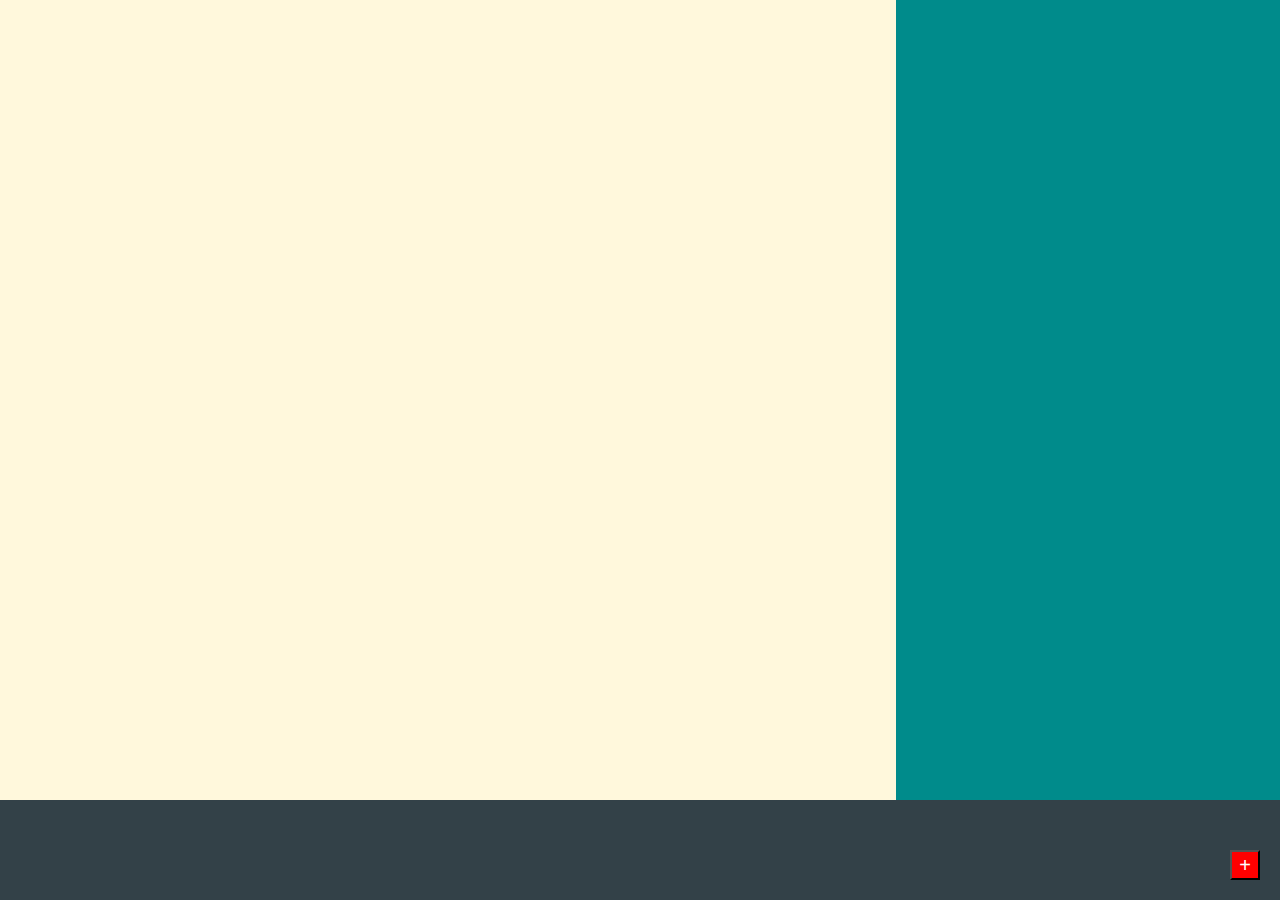
==== demo.html @ 8eba592d "demo - 1" ====
<!DOCTYPE html>
<html lang="en">
<head>
	<meta charset="UTF-8">
	<meta http-equiv="X-UA-Compatible" content="IE=edge">
	<meta name="viewport" content="width=device-width, initial-scale=1.0">
	<title>chat-bot-fe</title>
	<link rel="stylesheet" href="./index.css">
	<style>
		/* Mobile first design */
		#chat-wrapper {
			height: 100%;
			min-height: 420px;
			border-radius: 20px;
			background-color: rgb(237,241,242);
			display: none; /*TODO: change later */

			padding: 5px;
			flex-direction: column;
			overflow: hidden;
			-ms-overflow-style: none /* IE and Edge */;
			scrollbar-width: none /* Firefox */;
			position: relative;
			justify-content: flex-end;
		}
		#chat-wrapper::after {
			content: '';
			position: absolute;
			top: 0;
			left: 0;
			width: 100%;
			height: 48px;
			background: linear-gradient(to bottom, rgba(237, 241, 242, 1), rgba(237,241,242, 0));
			pointer-events: none;
		}
		.chat {
			scroll-behavior: smooth;
			overflow-y: scroll;
			/* height: 100%; */
			padding-top: 100%;
			transition: padding-top 0.3s ease;
		}
		.chat::-webkit-scrollbar {
			display: none;
			width: 0;
			height: 0;
		}
		#messages-list {
			display: flex;
			flex-direction: column;
			justify-content: flex-end; /* push init msg down */
			align-items: flex-start;
			margin: 0;
			padding: 0;
		}

		.share:first-child {
			margin-top: 10px;
		}
		.self.share {
			--align-self: flex-end;
			--margin: 16px 0 0 40px;
			--border-radius: 4px 0 0 12px;
			--background-color: #fff;
			--color: #000;
			--box-shadow:  0 5px 20px 0 rgba(20, 79, 102, 0.2);
			--content-label: 'The Bot';

		}
		.system.share {
			--align-self: flex-start;
			--margin: 32px 40px 0 0;
			--border-radius: 0 4px 12px 0;
			--background-color: #F47B00;
			--color: #fff;
			--box-shadow: 0 5px 20px 0 rgba(20, 79, 102, 0.2);
			--content-label: 'The Bot';

		}
		.share {
			position: relative;
			align-self: var(--align-self);
			box-sizing: content-box;
			margin: var(--margin);
			border-radius: var(--border-radius);
			color: var(--color);
			background-color: var(--background-color);
			box-shadow: var(--box-shadow);
			list-style: none;
		}
		.share[data-is-system] + .share[data-is-system] {
			margin-top: 10px; /* reduce spacing of multiple message*/
		}
		.share[data-is-self]::after {
			content: '';
			position: absolute;
			top: 0;
			left: 0;
			width: 0;
			height: 100%;
			z-index: -1;
		}
		.share[data-is-system]::after {
			content: var(--content-label);
			position: absolute;
			top: -20px;
			left: 16px;
			color: var(--background-color);
			font-size: 11px;
			font-weight: 300;
			letter-spacing: 0.25px;
			white-space: nowrap;
		}
		.share[data-is-system] + .share[data-is-system]::after {
			content: ''; /* only show Bot's name in 1st msg from Bot*/
		}

		.msg-wrap {
			margin: 12px 16px;
			font-size: 15px;
			line-height: 1.5;
			letter-spacing: 0.25px;
			display: flex;
			flex-direction: column;
		}

		/* answer-wrap */
		.answer-wrap {
			margin: 30px 8px 15px;
		}
		.answer-wrap span {
			display: block;
			margin-bottom: 16px;
			color: #144f66;
			font-size: 15px;
			font-weight: 600;
			line-height: 1;
		}
		.answer-wrap ol {
			list-style: none;
			margin: 0;
			padding: 0;
		}
		.answer-wrap .answer-btn {
			display: block;
			margin-top: 8px;
			border: 0;
			border-radius: 4px;
			padding: 0;
			width: 100%;
			background-color: #000;
			color: #fff;
			text-align: left;
			cursor: pointer;
		}
		.answer-btn--content {
			margin: 12px 16px;
			font-size: 15px;
			line-height: 1.5;
			letter-spacing: 0.25px;
		}
		.answer-btn a {
			display: block;
			width: 100%;
			height: 100%;
		}
		.msg-wrap img ,
		.answer-btn a img {
			width: 100%;
			object-fit: contain;
			display: block;
		}
		/* @media (min-width: 480px) {
			#chat-wrapper {
				right: auto;
				left: 50%;
				bottom: 60px;
				max-width: 345px;
				transform: translateX(-50%);
			}
		} */

		/* @media (min-width: 720px) {
			#chat-wrapper {
				right: calc(20px + 30px + 10px); /*chat-control right + width
				left: auto;
				transform: none;
				bottom: calc(20px + 30px); /*chat-control bottom + height
				max-width: 480px;
			}
		} */

		/* if you don't want the chat height too long in long device */
		/* @media (min-width: 720px) and (min-height: 720px) {
			#chat-wrapper {
				height: 720px;
			}
			.chat {
				padding-top: calc(100vh - 120px);
			}
		} */
		/* FOR DEMO ONLY */
		.flex-container {
			display: flex;
			/* justify-content: space-around;
			align-items: center; */
			height: 800px;
		}
		.w-70{
			height: 100%;
			background: cornsilk;
			flex: 1 1 70%;
		}
		.w-30{
			height: 100%;
			background: darkcyan;
			flex: 1 1 30%;
		}
	</style>
</head>
<body>
	<div class="root">
		<div class="flex-container">
			<div class="w-70">
				<!-- START chat-wrapper -->
				<div id="chat-wrapper">
					<div class="chat">
						<ul id="messages-list">
							<li class="share self" data-is-self>
								<div class="msg-wrap">Hello The Bot</div>
							</li>
							<!--
							<li class="share system" data-is-system>
								<div class="msg-wrap">
									<p>HEADER HERE</p>
									<p>Chat bot complex exxx exxxxx</p>
								</div>
							</li>
							<li class="share self" data-is-self>
								<div class="msg-wrap">Me chat</div>
							</li>
							<li class="share self" data-is-self>
								<div class="msg-wrap">And again again</div>
							</li> -->
						</ul>
						<div class="answer-wrap" id="answer-wrap">
							<span>Choose one</span>
							<ol>
								<!-- <li>
									<button class="answer-btn">
										<p class="answer-btn--content">Select 1</p>
									</button>
								</li>
								<li>
									<button class="answer-btn">
										<p class="answer-btn--content">Select 2</p>
									</button>
								</li> -->
							</ol>
						</div>
					</div>
				</div>
				<!-- END chat-wrapper -->
			</div>
			<div class="w-30">
			</div>
		</div>

		<button id="chat-control" data-isopen="false" onclick="toggleChatControl(this)">+</button>
	</div>
</body>
<script src="./demo.js"></script>
</html>
---- index.css ----
*,
*::before,
*::after {
	box-sizing: border-box;
	margin: 0;
}
.root {
	background-color: rgba(0, 18, 26, 0.8);
	min-height: 100vh;
	position: relative;
}
#chat-control {
	position: fixed;
	bottom: 20px;
	right: 20px;
	width: 30px;
	height: 30px;
	/* border-radius: 50%; */
	background-color: red;
	color: #fff;
	font-size: 20px;
}
#chat-control[data-isopen='true'] {
	transform: rotateZ(45deg);
}

.active {
	display: block !important;
}
.active-flex {
	display: flex !important;
}
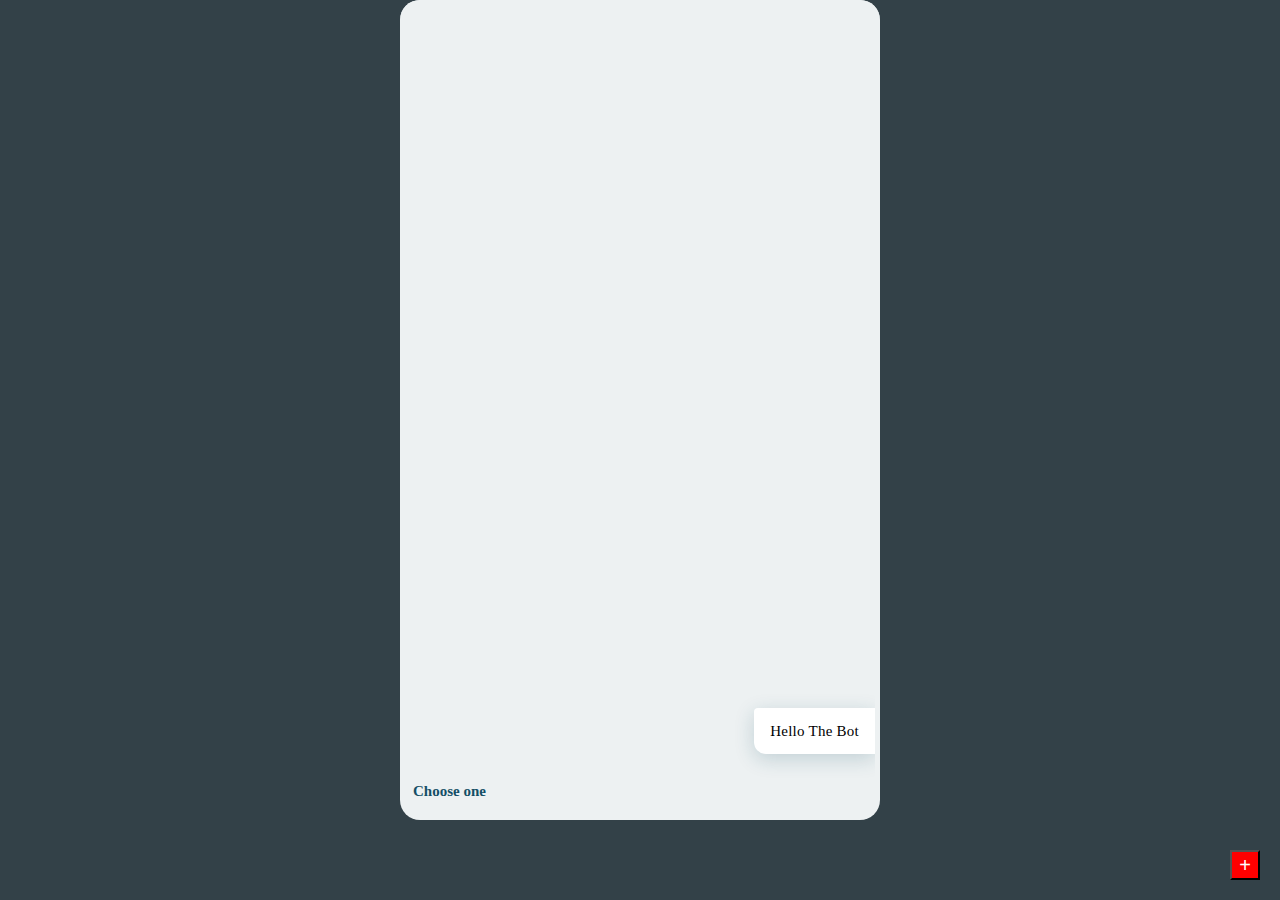
==== commit e1555466: "done" ====
--- a/demo.html
+++ b/demo.html
@@ -7,13 +7,18 @@
 	<title>chat-bot-fe</title>
 	<link rel="stylesheet" href="./index.css">
 	<style>
+		:root {
+			--btn-control-chat-size: 30px;
+			--btn-control-chat-place: 20px; /* right and bottom value of position fixed */
+		}
 		/* Mobile first design */
 		#chat-wrapper {
-			height: 100%;
+			width: 100%;
+			height: calc(100vh - 80px);
 			min-height: 420px;
 			border-radius: 20px;
 			background-color: rgb(237,241,242);
-			display: none; /*TODO: change later */
+			display: flex; /*TODO: change later */
 
 			padding: 5px;
 			flex-direction: column;
@@ -36,8 +41,7 @@
 		.chat {
 			scroll-behavior: smooth;
 			overflow-y: scroll;
-			/* height: 100%; */
-			padding-top: 100%;
+			padding-top: calc(100vh - 230px);
 			transition: padding-top 0.3s ease;
 		}
 		.chat::-webkit-scrollbar {
@@ -65,7 +69,6 @@
 			--color: #000;
 			--box-shadow:  0 5px 20px 0 rgba(20, 79, 102, 0.2);
 			--content-label: 'The Bot';
-
 		}
 		.system.share {
 			--align-self: flex-start;
@@ -75,7 +78,6 @@
 			--color: #fff;
 			--box-shadow: 0 5px 20px 0 rgba(20, 79, 102, 0.2);
 			--content-label: 'The Bot';
-
 		}
 		.share {
 			position: relative;
@@ -87,6 +89,7 @@
 			background-color: var(--background-color);
 			box-shadow: var(--box-shadow);
 			list-style: none;
+			max-width: 80%;
 		}
 		.share[data-is-system] + .share[data-is-system] {
 			margin-top: 10px; /* reduce spacing of multiple message*/
@@ -170,58 +173,31 @@
 			object-fit: contain;
 			display: block;
 		}
-		/* @media (min-width: 480px) {
-			#chat-wrapper {
-				right: auto;
-				left: 50%;
-				bottom: 60px;
-				max-width: 345px;
-				transform: translateX(-50%);
-			}
-		} */
-
-		/* @media (min-width: 720px) {
-			#chat-wrapper {
-				right: calc(20px + 30px + 10px); /*chat-control right + width
-				left: auto;
-				transform: none;
-				bottom: calc(20px + 30px); /*chat-control bottom + height
+		@media (min-width: 480px) {
+			.chat-container {
 				max-width: 480px;
 			}
-		} */
-
-		/* if you don't want the chat height too long in long device */
-		/* @media (min-width: 720px) and (min-height: 720px) {
-			#chat-wrapper {
-				height: 720px;
-			}
-			.chat {
-				padding-top: calc(100vh - 120px);
-			}
-		} */
+		}
+
 		/* FOR DEMO ONLY */
 		.flex-container {
 			display: flex;
-			/* justify-content: space-around;
-			align-items: center; */
-			height: 800px;
-		}
-		.w-70{
-			height: 100%;
-			background: cornsilk;
-			flex: 1 1 70%;
-		}
-		.w-30{
-			height: 100%;
-			background: darkcyan;
-			flex: 1 1 30%;
+			justify-content: center;
+			align-items: center;
+			width: 80%;
+			margin: 0 auto;
+		}
+		.chat-container {
+			width:100%;
+			min-height: 420px;
 		}
 	</style>
 </head>
 <body>
 	<div class="root">
 		<div class="flex-container">
-			<div class="w-70">
+			<div class="chat-container">
+
 				<!-- START chat-wrapper -->
 				<div id="chat-wrapper">
 					<div class="chat">
@@ -261,8 +237,7 @@
 					</div>
 				</div>
 				<!-- END chat-wrapper -->
-			</div>
-			<div class="w-30">
+
 			</div>
 		</div>
 
--- a/index.css
+++ b/index.css
@@ -11,10 +11,10 @@
 }
 #chat-control {
 	position: fixed;
-	bottom: 20px;
-	right: 20px;
-	width: 30px;
-	height: 30px;
+	bottom: var(--btn-control-chat-place);
+	right: var(--btn-control-chat-place);
+	width: var(--btn-control-chat-size);
+	height: var(--btn-control-chat-size);
 	/* border-radius: 50%; */
 	background-color: red;
 	color: #fff;
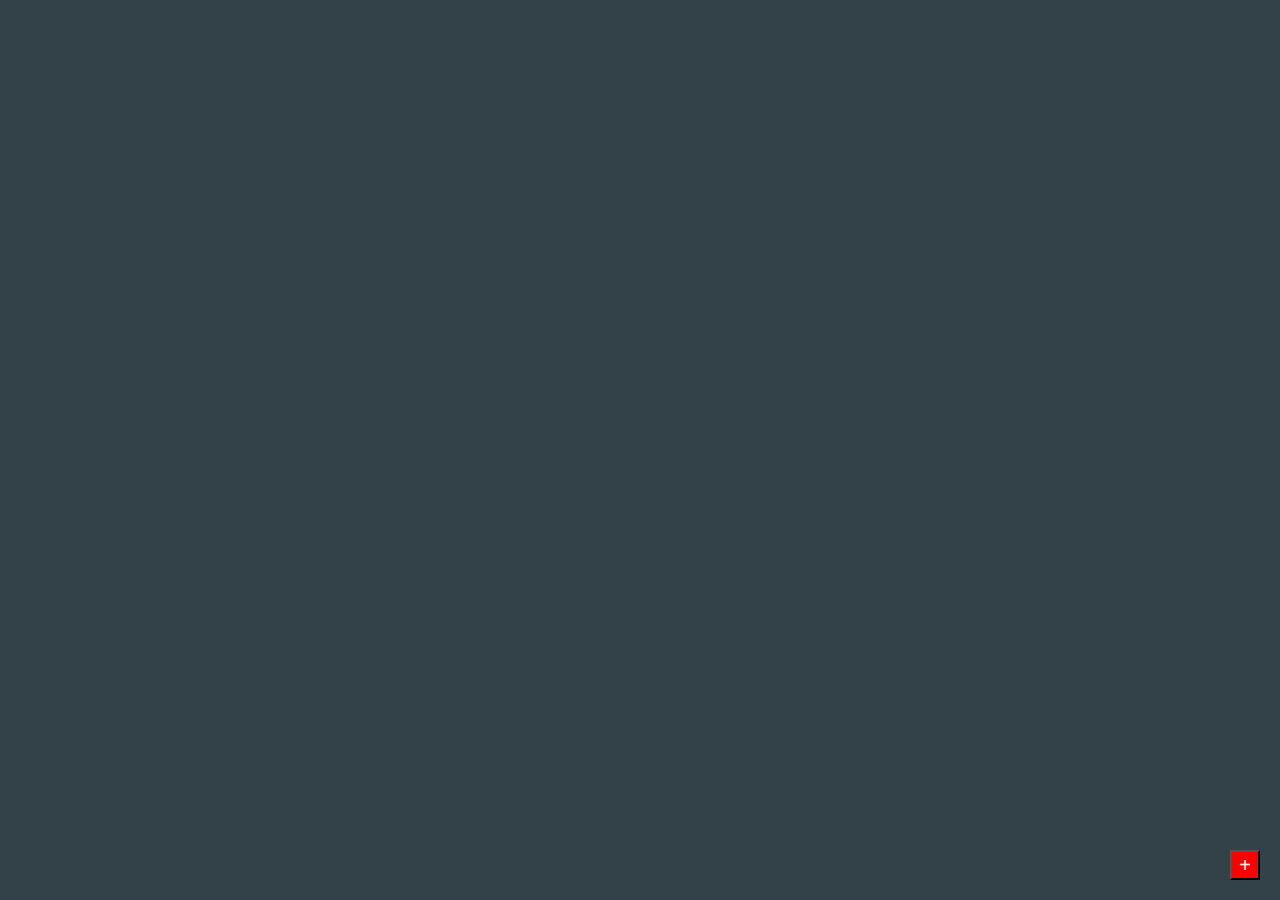
==== commit 31056d40: "implement row to determine how the answers will display" ====
--- a/demo.html
+++ b/demo.html
@@ -15,6 +15,7 @@
 		#chat-wrapper {
 			width: 100%;
 			height: calc(100vh - 80px);
+			height: 100%;
 			min-height: 420px;
 			border-radius: 20px;
 			background-color: rgb(237,241,242);
@@ -27,6 +28,8 @@
 			scrollbar-width: none /* Firefox */;
 			position: relative;
 			justify-content: flex-end;
+
+			max-height: 100%; /* do ont exceed its parent height*/
 		}
 		#chat-wrapper::after {
 			content: '';
@@ -143,10 +146,21 @@
 			list-style: none;
 			margin: 0;
 			padding: 0;
+			display: flex;
+			flex-direction: column;
+			/* flex-wrap: wrap; */
+			gap: 5px;
+		}
+		.answer-wrap ol li {
+			cursor: pointer;
+			background-color: #000;
+			border-radius: 4px;
+			flex: 1;
 		}
 		.answer-wrap .answer-btn {
 			display: block;
-			margin-top: 8px;
+			/* margin-top: 8px; */
+			height: 100%;
 			border: 0;
 			border-radius: 4px;
 			padding: 0;
@@ -173,11 +187,11 @@
 			object-fit: contain;
 			display: block;
 		}
-		@media (min-width: 480px) {
+		/* @media (min-width: 480px) {
 			.chat-container {
 				max-width: 480px;
 			}
-		}
+		} */
 
 		/* FOR DEMO ONLY */
 		.flex-container {
@@ -187,61 +201,48 @@
 			width: 80%;
 			margin: 0 auto;
 		}
+		/* your play ground with width and height */
 		.chat-container {
 			width:100%;
 			min-height: 420px;
+			width: 600px;
+			height: 900px;
 		}
 	</style>
 </head>
 <body>
 	<div class="root">
 		<div class="flex-container">
-			<div class="chat-container">
+			<div class="chat-container" id="chat-container">
 
 				<!-- START chat-wrapper -->
-				<div id="chat-wrapper">
+				<!-- <div id="chat-wrapper">
 					<div class="chat">
 						<ul id="messages-list">
 							<li class="share self" data-is-self>
 								<div class="msg-wrap">Hello The Bot</div>
 							</li>
-							<!--
-							<li class="share system" data-is-system>
-								<div class="msg-wrap">
-									<p>HEADER HERE</p>
-									<p>Chat bot complex exxx exxxxx</p>
-								</div>
-							</li>
-							<li class="share self" data-is-self>
-								<div class="msg-wrap">Me chat</div>
-							</li>
-							<li class="share self" data-is-self>
-								<div class="msg-wrap">And again again</div>
-							</li> -->
+
 						</ul>
 						<div class="answer-wrap" id="answer-wrap">
 							<span>Choose one</span>
 							<ol>
-								<!-- <li>
-									<button class="answer-btn">
-										<p class="answer-btn--content">Select 1</p>
-									</button>
-								</li>
-								<li>
-									<button class="answer-btn">
-										<p class="answer-btn--content">Select 2</p>
-									</button>
-								</li> -->
+
 							</ol>
 						</div>
 					</div>
-				</div>
+				</div> -->
 				<!-- END chat-wrapper -->
 
 			</div>
 		</div>
 
-		<button id="chat-control" data-isopen="false" onclick="toggleChatControl(this)">+</button>
+		<button
+			id="chat-control"
+			data-isopen="false"
+			onclick="toggleChatControl(this,'chat-container')">
+			+
+		</button>
 	</div>
 </body>
 <script src="./demo.js"></script>
